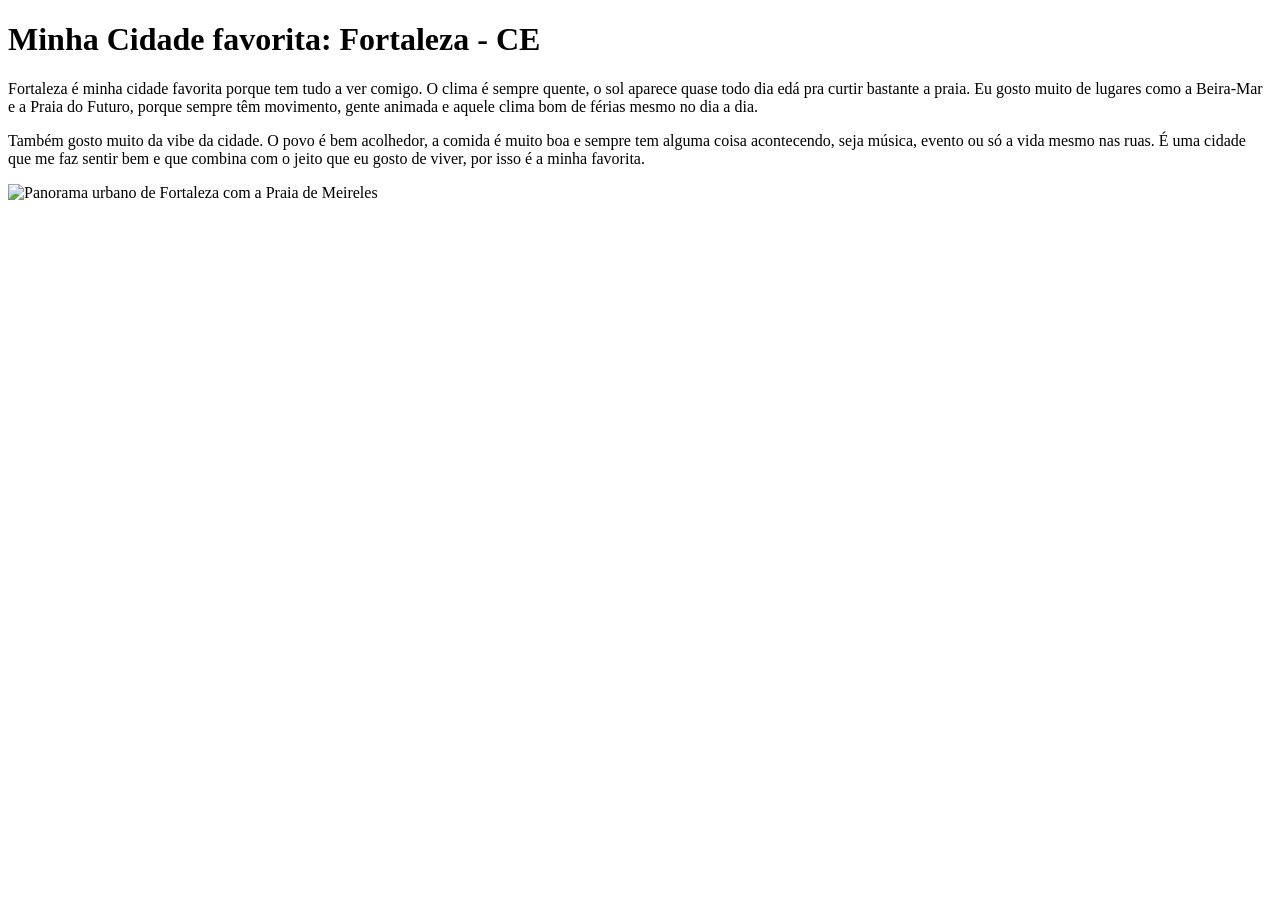
==== semana01/cidade-favorita.html @ 45b8685d "Arquivo de HTML de cidade favorita." ====
<!DOCTYPE html>
<html lang="pt-BR">

<head>
    <meta charset="UTF-8">
    <meta name="viewport" content="width=device-width, initial-scale=1.0">
    <title>Cidade favorita</title>
</head>

<body>
    <h1>Minha Cidade favorita: Fortaleza - CE</h1>
    <p>Fortaleza é minha cidade favorita porque tem tudo a ver comigo. O clima é sempre quente, o sol aparece quase todo
        dia edá pra curtir bastante a praia. Eu gosto muito de lugares como a Beira-Mar e a Praia do Futuro, porque
        sempre têm movimento, gente animada e aquele clima bom de férias mesmo no dia a dia.</p>
    <p>Também gosto muito da vibe da cidade. O povo é bem acolhedor, a comida é muito boa e sempre tem alguma coisa
        acontecendo, seja música, evento ou só a vida mesmo nas ruas. É uma cidade que me faz sentir bem e que combina
        com o jeito que eu gosto de viver, por isso é a minha favorita.</p>
    <img src="https://upload.wikimedia.org/wikipedia/commons/thumb/7/73/Fortaleza%2C_Brazil_%284%29_%28cropped%29.jpg/960px-Fortaleza%2C_Brazil_%284%29_%28cropped%29.jpg"
        alt="Panorama urbano de Fortaleza com a Praia de Meireles">
</body>

</html>
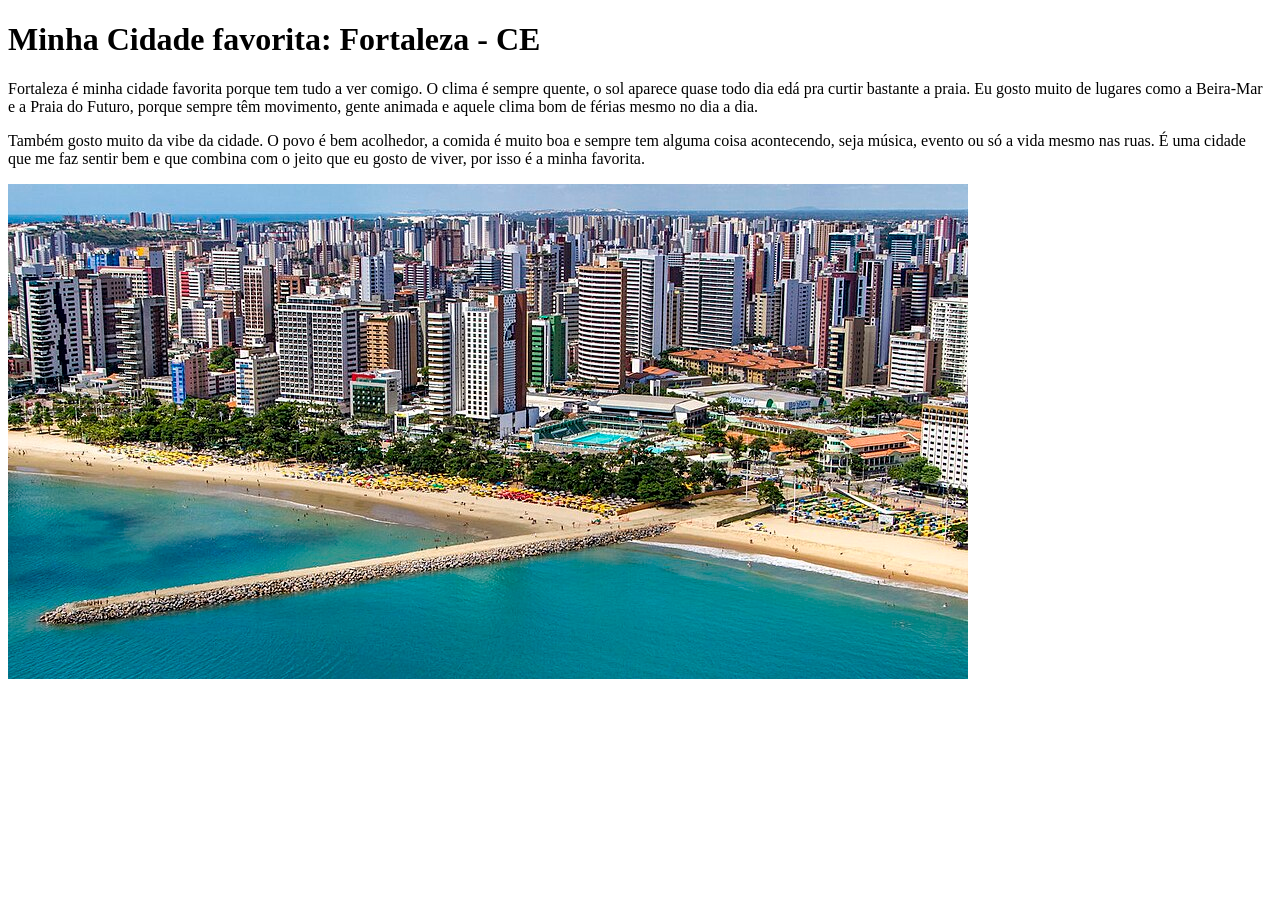
==== commit 3e88b4c8: "cidade favorita HTML" ====
--- a/semana01/cidade-favorita.html
+++ b/semana01/cidade-favorita.html
@@ -15,7 +15,7 @@
     <p>Também gosto muito da vibe da cidade. O povo é bem acolhedor, a comida é muito boa e sempre tem alguma coisa
         acontecendo, seja música, evento ou só a vida mesmo nas ruas. É uma cidade que me faz sentir bem e que combina
         com o jeito que eu gosto de viver, por isso é a minha favorita.</p>
-    <img src="https://upload.wikimedia.org/wikipedia/commons/thumb/7/73/Fortaleza%2C_Brazil_%284%29_%28cropped%29.jpg/960px-Fortaleza%2C_Brazil_%284%29_%28cropped%29.jpg"
+    <img src="imagens/Fortaleza,_Brazil_(4)_(cropped) (1).jpg"
         alt="Panorama urbano de Fortaleza com a Praia de Meireles">
 </body>
 
